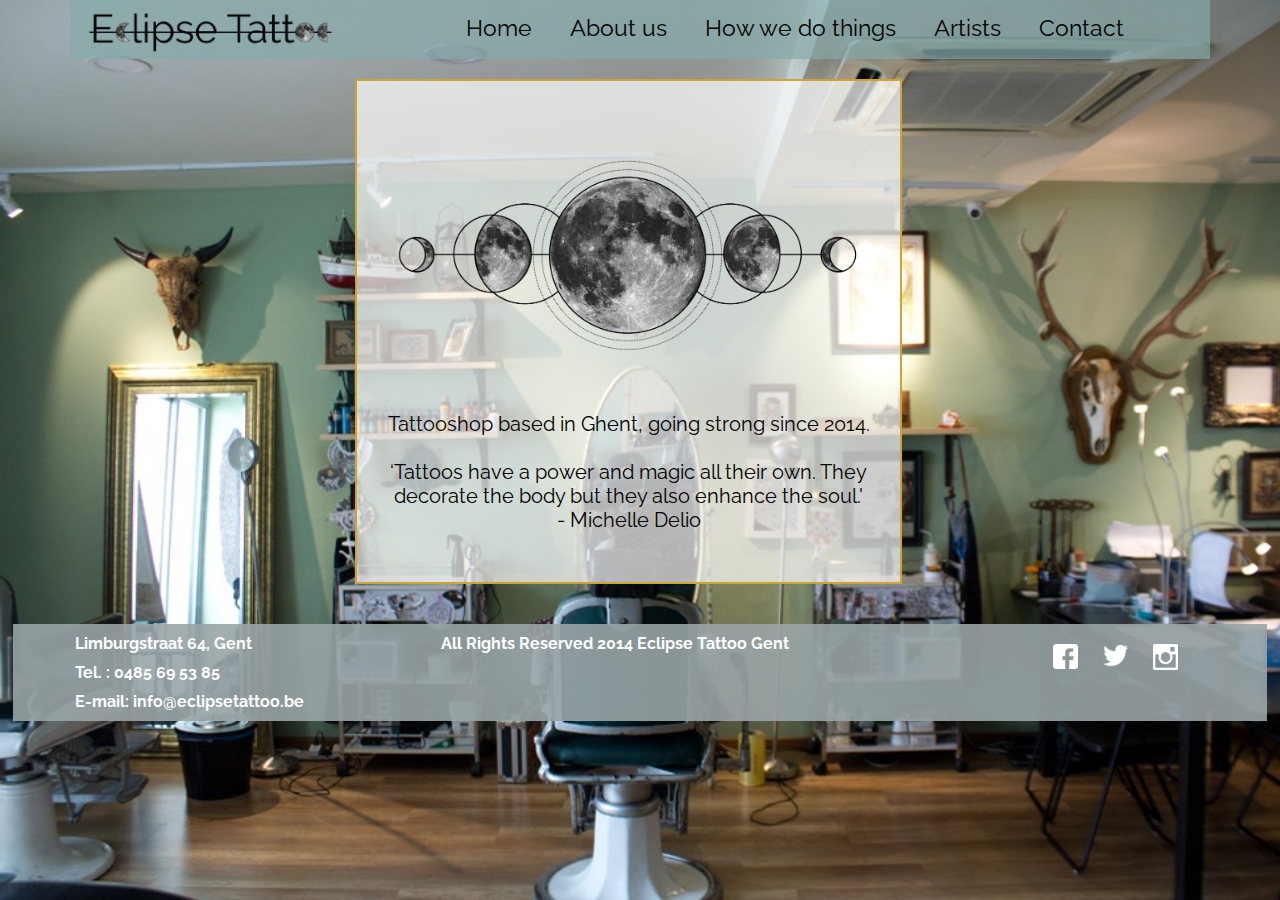
==== index.html @ 290e7390 "Rename Index.html to index.html" ====
<!DOCTYPE html>
<html lang="nl">
<head>
    <meta charset="UTF-8">
        <title>Eclipse Tattoo</title>
            <link rel="stylesheet" href="css/grid.css">
            <link rel="stylesheet" href="css/main.css">
            <link href='https://fonts.googleapis.com/css?family=Raleway' rel='stylesheet' type='text/css'>
</head>

<body>	
    <div class="grid__container background">
        <div class="grid__row navrow">
            <a href="index.html">
                <img src="images/Letterlogo.png" class="grid__column-3 logo"/>
            </a>
            <div class="grid__column-8 grid__offset-1">
                <ul class="navigation"></ul>
                    <li class="nav1"><a href="index.html">Home</a></li>
                    <li class="nav1"><a href="overons.html">About us</a></li>
                    <li class="nav1"><a href="diensten.html">How we do things</a></li>
                    <li class="nav1"><a href="artiesten.html">Artists</a></li>
                    <li class="nav1"><a href="contact.html">Contact</a></li>
                </ul>
            </div>
        </div>
    </div> 

    <div class="grid__wrapper">
        <div class="grid__container">
            <div class="grid__row">
                <div class="grid__column-6 grid__offset-3 achtergrond">
                    <img src="images/Logo.png" class="manen"/>
                    <div><p>Tattooshop based in Ghent, going strong since 2014. <br><br>‘Tattoos have a power and magic all their own. They decorate the body but they also enhance the soul.' <br>-	Michelle Delio</p>
                    </div>
                </div>
            </div>
        </div>
    </div>
    
    <footer class="grid__column-12"> 
        <ul class="grid__column-4">
            <li class="adresfooter">Limburgstraat 64, Gent</li>
            <li class="adresfooter">Tel. : 0485 69 53 85</li>
            <li class="adresfooter">E-mail: info@eclipsetattoo.be</li>
        </ul>
        <p class="grid__column-4 reserved">All Rights Reserved 2014 Eclipse Tattoo Gent </p>
        <a href="https://www.facebook.com">
            <img src="images/facebookwit.png" class="grid__column-1 grid__offset-2 social"/>
        </a> 
        <a href="https://twitter.com">
            <img src="images/Twitterwit.png" class="social grid__column-1">
        </a> 
        <a href="https://instagram.com">
            <img src="images/instagramwit.png" class="social grid__column-1"> 
        </a>
    </footer>
</body>
---- css/grid.css ----
.grid__wrapper {
    display: block;
    margin: 0;
    padding: 0;
}

.grid__container {
    display: block;
    max-width: 1140px;
    margin: 0 auto;
}

.grid__row {
    display: block;
    padding: 0;
    overflow: hidden;
}

.grid__wrapper:after,
.grid__container:after,
.grid__row:after {
    content: "";
    display: table;
    clear: both;
}

.grid__column-12,
.grid__column-11,
.grid__column-10,
.grid__column-9,
.grid__column-8,
.grid__column-7,
.grid__column-6,
.grid__column-5,
.grid__column-4,
.grid__column-3,
.grid__column-2,
.grid__column-1 {
    position: relative;
    display: block;
    float: left;
    margin: 0 1%;
}

.grid__column-12 { width: 98%; }
.grid__column-11 { width: 89.66666%; }
.grid__column-10 { width: 81.33333%; }
.grid__column-9 {  width: 73%; }
.grid__column-8 {  width: 64.66666%; }
.grid__column-7 {  width: 56.33333%; }
.grid__column-6 {  width: 48%; }
.grid__column-5 {  width: 39.66666%; }
.grid__column-4 {  width: 31.33333%; }
.grid__column-3 {  width: 23%; }
.grid__column-2 {  width: 14.66666%; }
.grid__column-1 {  width: 6.33333%; }

.grid__offset-12 { margin-left: 100%; }
.grid__offset-11 { margin-left: 91.666666666667%; }
.grid__offset-10 { margin-left: 83.333333333333%; }
.grid__offset-9 {  margin-left: 75%; }
.grid__offset-8 {  margin-left: 66.666666666667%; }
.grid__offset-7 {  margin-left: 58.333333333333%; }
.grid__offset-6 {  margin-left: 50%; }
.grid__offset-5 {  margin-left: 41.666666666667%; }
.grid__offset-4 {  margin-left: 33.333333333333%; }
.grid__offset-3 {  margin-left: 25%; }
.grid__offset-2 {  margin-left: 16.666666666667%; }
.grid__offset-1 {  margin-left: 8.333333333333%; }

@media screen and (max-width: 480px) {
    .grid__column-12,
    .grid__column-11,
    .grid__column-10,
    .grid__column-9,
    .grid__column-8,
    .grid__column-7,
    .grid__column-6,
    .grid__column-5,
    .grid__column-4,
    .grid__column-3,
    .grid__column-2,
    .grid__column-1 {
        width: 98%;
    }
    
    .grid__offset-12,
    .grid__offset-11,
    .grid__offset-10,
    .grid__offset-9,
    .grid__offset-8,
    .grid__offset-7,
    .grid__offset-6,
    .grid__offset-5,
    .grid__offset-4,
    .grid__offset-3,
    .grid__offset-2,
    .grid__offset-1 {
        margin-left: 0;
    }
---- css/main.css ----
*{ box-sizing: border-box; }

/* Background + Typography*/
body {
    font-family:'Raleway', sans-serif; 
    background-image: url(../images/Achtergrond.jpg);
    background-repeat: no-repeat; 
    background-size: cover; 
    background-attachment: fixed; 
    margin: 0; 
}

/* Navigation */
.navrow {
    background-color: rgba(134,169,169,0.7); 
    font-size: 23px;
}

.navigation {
    position: absolute;
    list-style-type: none;
    overflow: hidden;
    display:inline-block;
}

.nav1 {
    display:inline-block;
}

.nav1 a {
    display: block;
    color: black;
    text-align: center;
    padding: 14px 16px;
    text-decoration: none;
    display: inline-block;
}

.nav1 a:hover {
    color: white; 
}

/* Footer */
footer {
    background-color: rgba(153,164,166,0.9);
    width: 100%; 
    margin-top: 30px; 
    align-content: center;
}

.adresfooter {
    color:white;
    margin: 10px; 
    list-style-type: none; 
    font-weight: bold; 
}

.reserved {
    color: white;
    margin: 10px;
    font-weight: bold; 
}

.social {
    margin-top: 20px;
    margin-bottom: 20px; 
    width: 2%;
    height: auto; 
}

/* General */ 
h3, h4 {
    color: #cca434; 
}

.achtergrond {
    padding: 30px; 
    font-size: 20px; 
    margin-top: 20px; 
    background-color: rgba(255,255,255,0.7); 
    text-align: center;
    border: 2px solid #cca434; 
    margin-bottom: 40px; 
}

/* Home */
.manen {
    margin-top: 30px; 
    margin-bottom: 30px; 
    width: 100%; 
}

/* About Us */
.tekstoverons1 {
    text-align: right;
    margin: auto;
}

.tekstoverons2 {
    text-align: left; 
    margin: auto; 
}

.fotooverons {
    height:205px; 
}

/* How We Do Things */ 

.hwdt {
    text-align: left;
}

/* artiesten */

.fotoartist {
    opacity: 0.7;
    margin-top: 20px; 
    height: 205px;
}

.fotoartist:hover {
    opacity: 1;
}

.artiesten a{
   text-decoration: none; 
}

.artiesten a:hover h4 {
    color: white; 
}

.art {
    margin-top: -30px; 
    color: black; 
}

.artiesten a:hover p {
    color: white; 
}

/* Portfolio */

.Portfolio {
    height: 205px; 
    margin-top: 20px; 
}

.Portfolio:hover {
    opacity: 0.7;
    filter: alpha(opacity=70);
}

.back {
    text-decoration: none; 
    color: #cca434;
}
/* Contact */ 

.openingsuren, .adres {
    list-style-type: none; 
}

.map {
    width: 100%; 
    height: 300px; 
}

.form {
    text-align: left;
}

.input {
    height: 50px;
}

button {
    background-color: #cca434;
    border-radius: 5px; 
    border: none; 
}
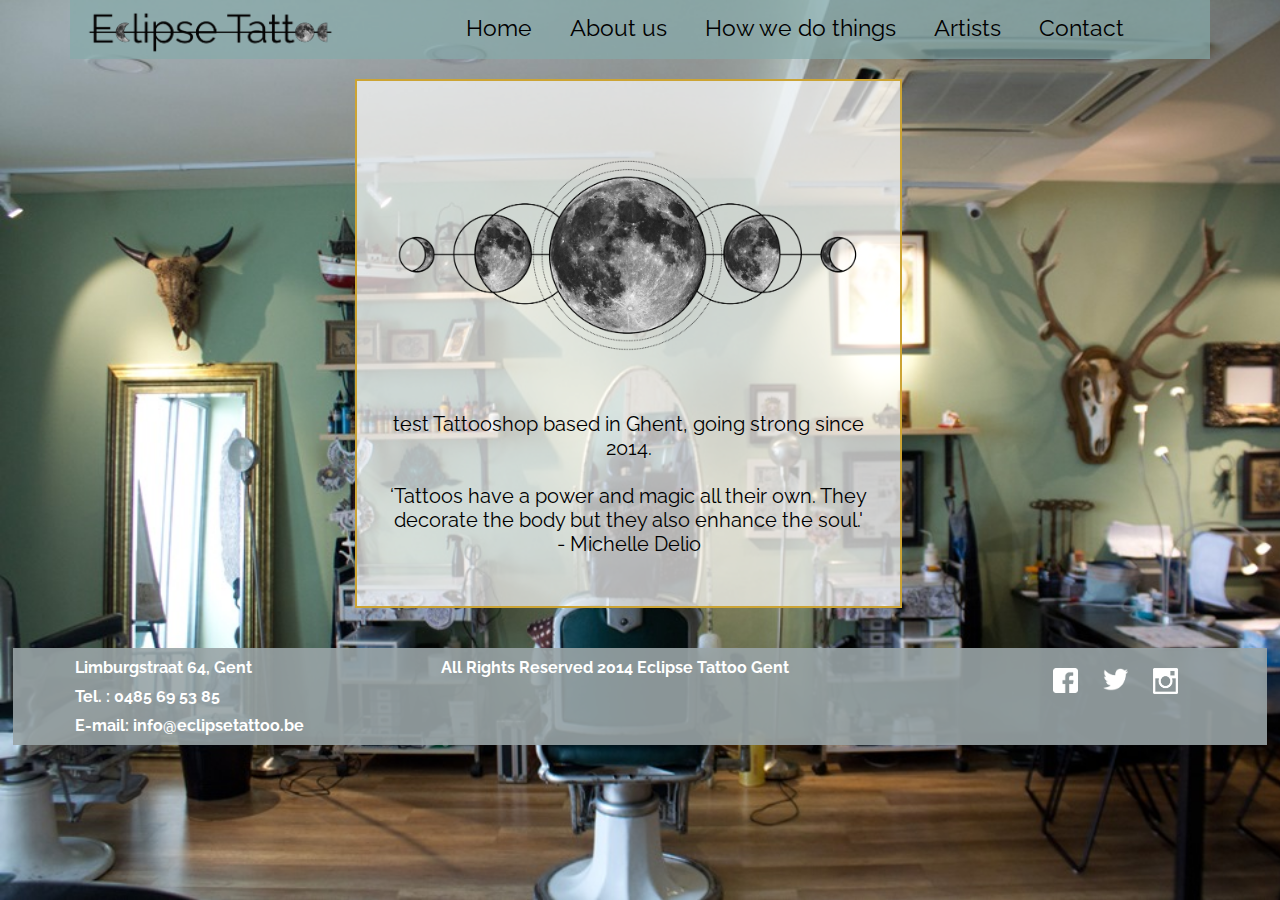
==== commit 78c3ea99: "test test" ====
--- a/index.html
+++ b/index.html
@@ -31,7 +31,7 @@
             <div class="grid__row">
                 <div class="grid__column-6 grid__offset-3 achtergrond">
                     <img src="images/Logo.png" class="manen"/>
-                    <div><p>Tattooshop based in Ghent, going strong since 2014. <br><br>‘Tattoos have a power and magic all their own. They decorate the body but they also enhance the soul.' <br>-	Michelle Delio</p>
+                    <div><p>test Tattooshop based in Ghent, going strong since 2014. <br><br>‘Tattoos have a power and magic all their own. They decorate the body but they also enhance the soul.' <br>-	Michelle Delio</p>
                     </div>
                 </div>
             </div>
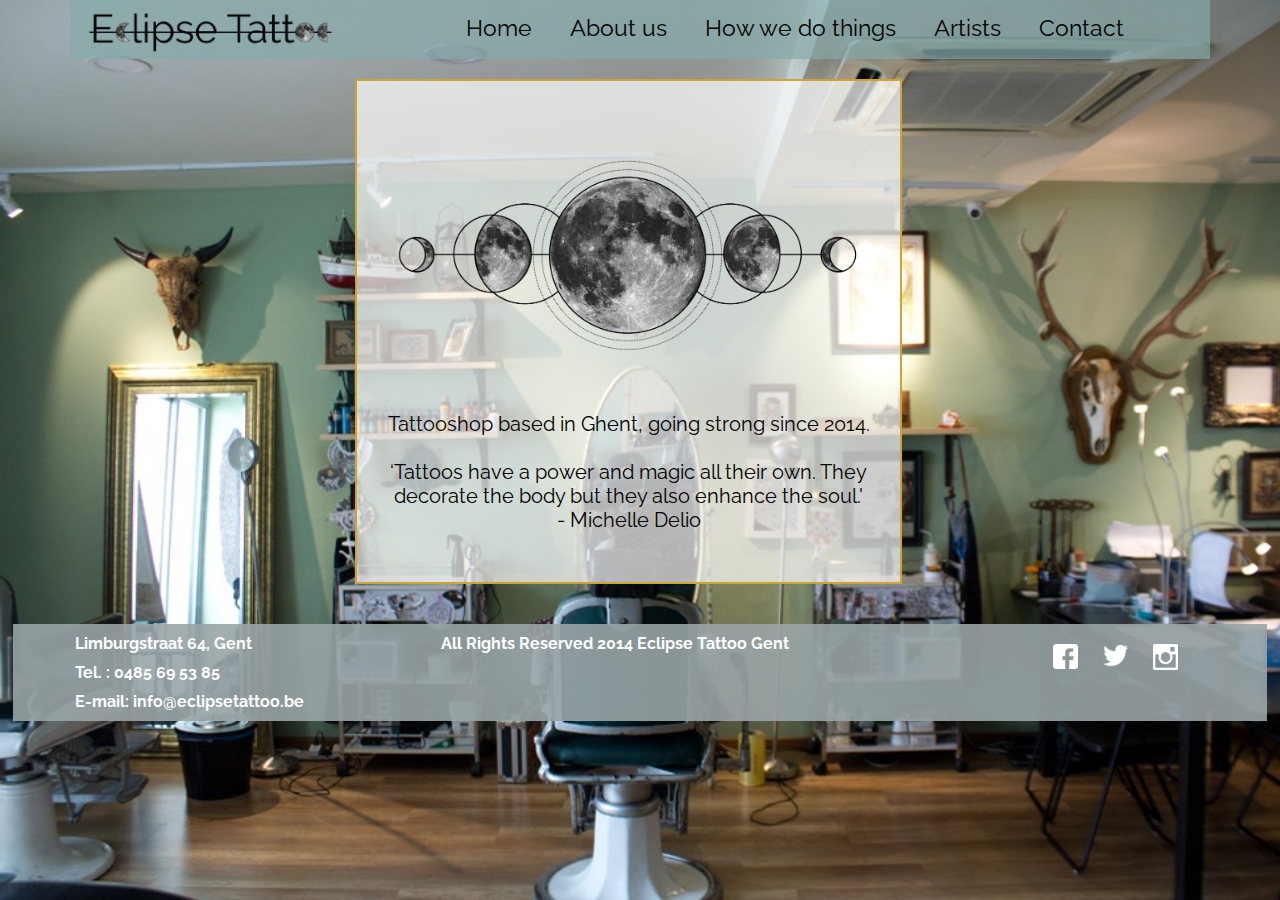
==== commit 84a00d8e: "test test" ====
--- a/index.html
+++ b/index.html
@@ -31,7 +31,7 @@
             <div class="grid__row">
                 <div class="grid__column-6 grid__offset-3 achtergrond">
                     <img src="images/Logo.png" class="manen"/>
-                    <div><p>test Tattooshop based in Ghent, going strong since 2014. <br><br>‘Tattoos have a power and magic all their own. They decorate the body but they also enhance the soul.' <br>-	Michelle Delio</p>
+                    <div><p>Tattooshop based in Ghent, going strong since 2014. <br><br>‘Tattoos have a power and magic all their own. They decorate the body but they also enhance the soul.' <br>-	Michelle Delio</p>
                     </div>
                 </div>
             </div>
